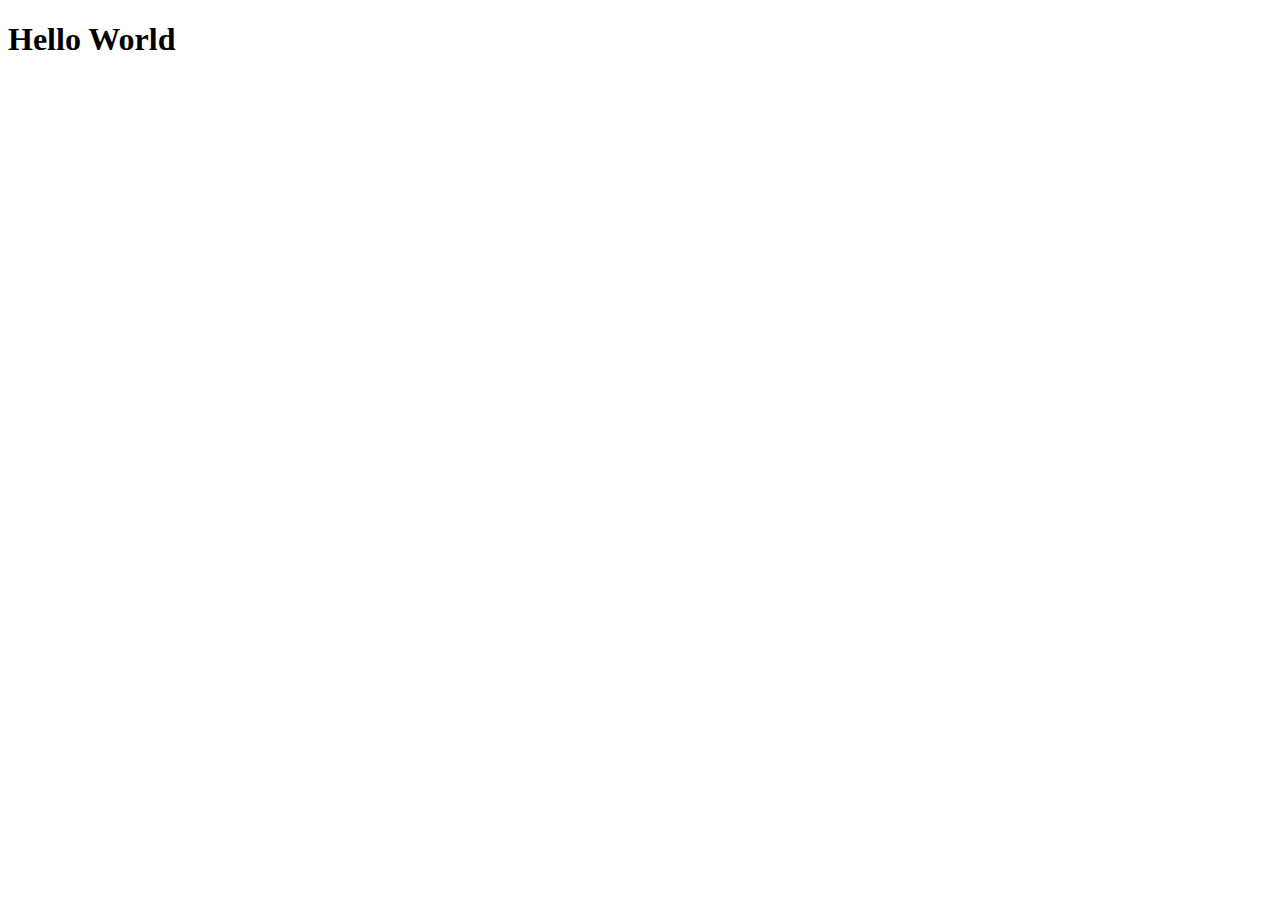
==== cell00/ex00/helloworld.html @ f2386c86 "Add files via upload" ====
<!DOCTYPE html>
<html lang="en">
<head>
    <meta charset="UTF-8">
    <meta name="viewport" content="width=device-width, initial-scale=1.0">
    <title>Document</title>
</head>
<body>
    <h1>Hello World</h1>
</body>
</html>
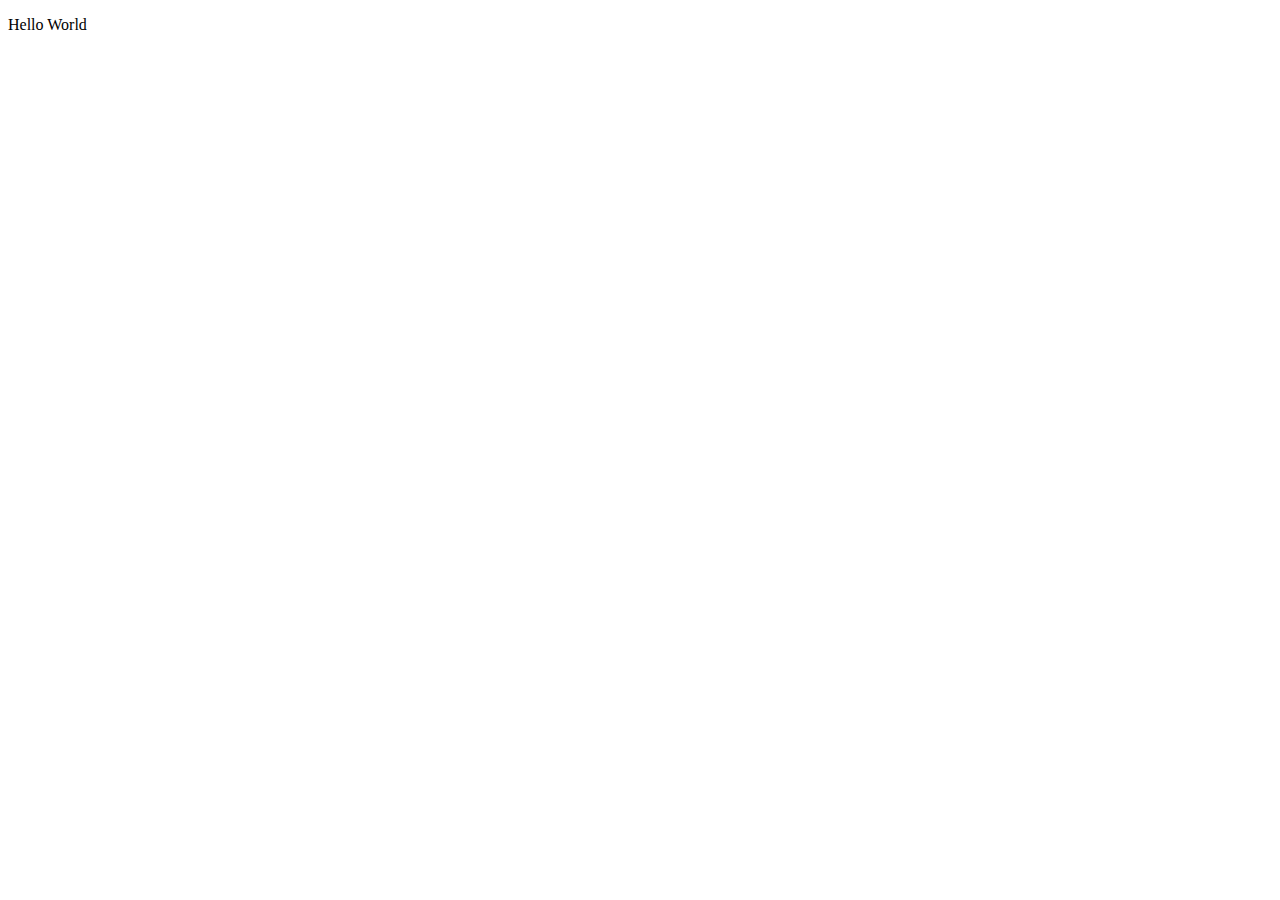
==== commit 0b101848: "Add files via upload" ====
--- a/cell00/ex00/helloworld.html
+++ b/cell00/ex00/helloworld.html
@@ -6,6 +6,6 @@
     <title>Document</title>
 </head>
 <body>
-    <h1>Hello World</h1>
+    <p>Hello World</p>
 </body>
 </html>